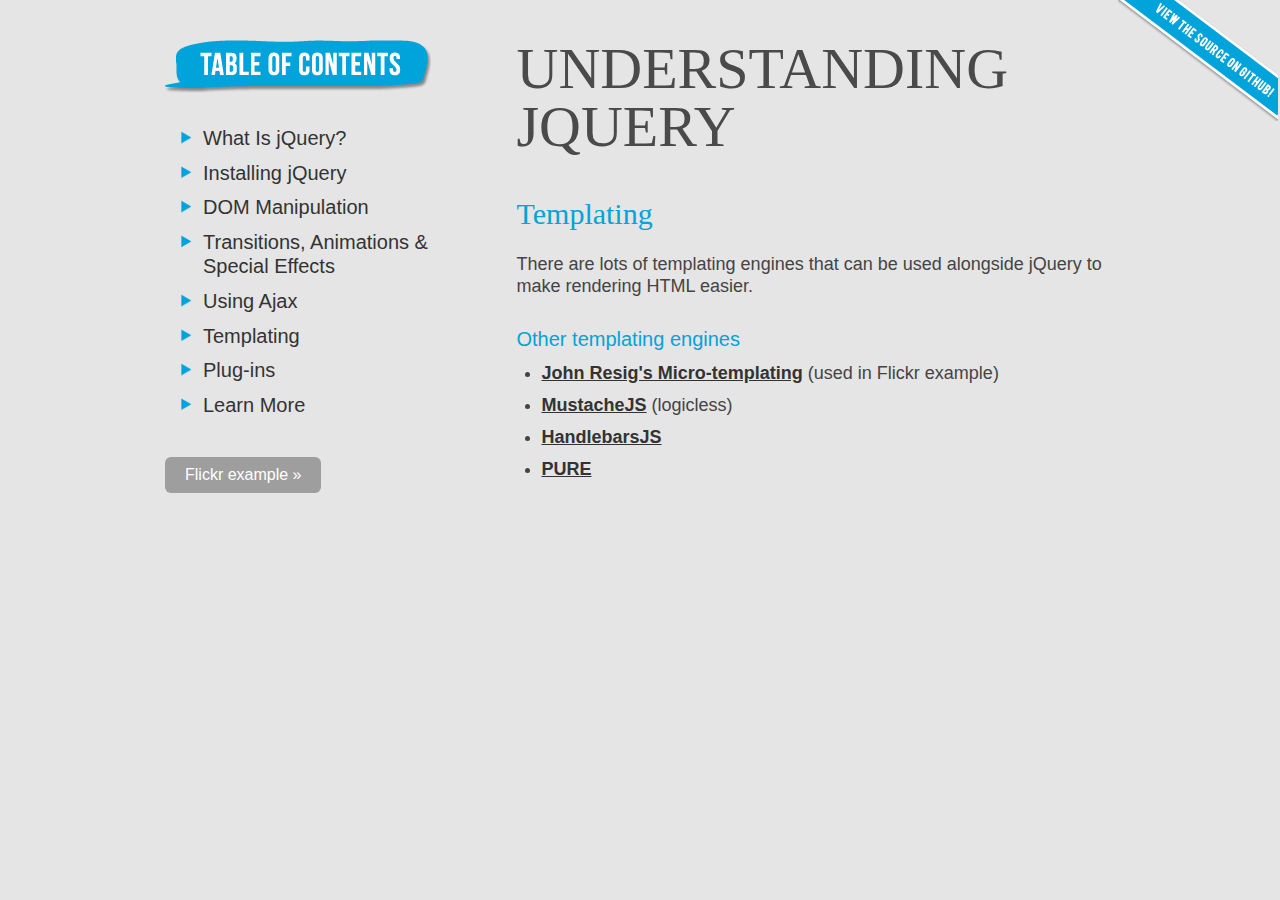
==== index.html @ 03838adc "Initial commit." ====
<!doctype html>
<html lang="en">
  	<head>
		<meta charset="utf-8">
		<title>Understanding jQuery</title>

		<link rel="stylesheet" href="css/screen.css">
		<meta name="description" content="Understanding jQuery"> 
		<meta name="author" content="Jen Wilhelm">
		<link rel="shortcut icon" href="images/favicon.ico">

		<script type="text/javascript" src="https://ajax.googleapis.com/ajax/libs/jquery/1.8.1/jquery.min.js"></script>
		<script type="text/javascript" src="js/global.js"></script>
  	</head>
  	<body>

	    <a href="https://github.com/jenwilhelm/understanding_jQuery" target="_blank">
	    	<div id="github"></div>
	    </a>
    
    	<div id="container">
    
			<div id="sidebar">
				<div id="toc">
					<div id="banner">table of contents</div>
					<nav>
						<ul>
							<li><a name="#l1-1">What Is jQuery?</a></li>
							<li><a name="#l1-2">Installing jQuery</a></li>
							<li><a name="#l1-3">DOM Manipulation</a></li>
							<li><a name="#l1-4">Transitions, Animations &amp; Special Effects</a></li>
							<li><a name="#l1-5">Using Ajax</a></li>
							<li><a name="#l1-6">Templating</a></li>
							<li><a name="#l1-7">Plug-ins</a></li>
							<li><a name="#l1-8">Learn More</a></li>
						</ul>
					</nav>
					<a href="flickr.html" class="btn">Flickr example &raquo;</a>
				</div>
			</div>
      
      		<div id="content">
      			<!-- TITLE -->
				<header id="lesson1" class="lessonTitle visible">
				  	<hgroup>
	        	  		<h1>Understanding jQuery</h1>
					</hgroup>
        		</header>

				<!-- HOMEPAGE //////////////////////////////////////////////////////////////////// -->
				<section id="l0-0" class="hidden">
					<h3>Disclaimers</h3>
					<p>This presentation is geared towards those not already familiar with jQuery.</p>
					<p>I'm also assuming a basic knowledge of JavaScript, HTML, and CSS.</p>
					<p>I'm not an expert in jQuery, but I do use it on a daily basis. :)</p>

					<h3>About This Presentation</h3>
					<p>This site is written entirely in jQuery, HTML5 &amp; CSS3. It is available <a href="https://github.com/jenwilhelm/understanding_jQuery" target="_blank">on github</a> if you'd like to see the source.</p>
					<p>To page through the presentation, you can use the navigation on the left or use the left/right arrow keys.</p>	

					<h3>Questions?</h3>
					<p>Please ask. I'll do my best. :)</p>
				</section>
				
				<!-- LESSON 1 //////////////////////////////////////////////////////////////////// -->
				<section id="l1-1" class="hidden">
					<h3>What Is jQuery &amp; Why Use It?</h3>
					<ul>
						<li>A JavaScript library</li>
						<li>jQuery simplifies:
							<ul>
								<li>document traversing</li>
								<li>event handling</li>
								<li>animations</li>
								<li>ajax interactions</li>
							</ul>
						</li>
						<li>Helps ensure your JavaScript works cross-browser</li>
						<li>Less code needs to be written</li>
					</ul>

					<p>Basically, it makes writing JavaScript easier and less tedious.</p>
				</section>

				<!-- LESSON 2 //////////////////////////////////////////////////////////////////// -->
				<section id="l1-2" class="hidden">
					<h3>Installing jQuery</h3>
					<p>There are two ways to get jQuery working on your site.</p>

					<h4>Using Google's hosted version</h4>
					<p>Just add this line of code inside the &lt;head> tag:</p>
					<code>
						&lt;script type="text/javascript"<br>
						src="https://ajax.googleapis.com/ajax/libs/jquery/<br>
						1.8.1/jquery.min.js"></script>
					</code>
					<p><strong>Pros:</strong> There is a very high chance that users will already have the file cached on their computer which speeds up load time and makes one less request.</p>
					<p><strong>Cons:</strong> If Google has downtime, jQuery won't work locally OR on your site (you should be using progressive enhancement anyhow so this shouldn't matter much!).</p>

					<h4>Hosting your own version</h4>
					<p>You can download the latest version of jQuery from the <a href="http://jquery.com/download/" target="_blank">jQuery website</a>.</p>
					<p>Save the file somewhere in your site's directory (/js or /javascript is common). Then just link to the file in the &lt;head> tag, like so:
					<code>
						&lt;script type="text/javascript" src="/js/jquery-1.8.1.min.js"></script>
					</code>	

					<h4>Test that jQuery is working</h4>
					<p>Open up your browsers developer console (cmd-alt-i in Chrome on Mac).</p>
					<p>Type 'typeof jQuery'. If you see the following, jQuery is installed:</p>
					<code>
						"function"
					</code>
		        </section>

		        <!-- LESSON 3 //////////////////////////////////////////////////////////////////// -->
				<section id="l1-3" class="hidden">
					<h3>DOM Manipulation</h3>
					<p>jQuery can be used to take existing DOM elements and manipulate them. But before we can do that, we need to know how to select those DOM elements.</p>

					<h4>Selectors</h4>
					<p>There are lots of possible ways to select DOM elements. Much like CSS, we can use ids &amp; classes, as well as the HTML elements themselves.</p>

					<p>jQuery returns an array of elements for each selection.</p>

					<code>
						// Select an id:<br>
						// &lt;div id="photos">&lt;/div><br>
						var photoDiv = $('#photos');<br><br>

						// Select a class:<br>
						// &lt;span class="red">&lt;/span><br>
						var redSpans = $('.red');<br><br>

						// Select an id which also has a class:<br>
						// &lt;div id="photos" class="red">&lt;/div><br>
						var photoRed = $('#photos.red');<br><br>

						// Select an id with a child class:<br>
						// &lt;div id="photos">&lt;span class="red">&lt;/span>&lt;/div><br>
						// notice the space here compared to the previous one<br>
						var photoReds = $('#photos .red');<br><br>

						// Select all images<br>
						var images = $('img');<br><br>

						// Select a form element:<br>
						// &lt;input type="text" name="phone"><br>
						var phoneNumber = $('input[name=phone]');<br><br>
					</code>

					<h4>Manipulators</h4>
					<p>Once you have these DOM elements, you can then do fun things with them.</p>
					<p>For a complete list of manipulations, check out the <a href="http://api.jquery.com/category/manipulation/" target="_blank">jQuery documentation</a>.</p>
					<p>Let's say we have the following HTML:</p>
					<code>
						&lt;div id="links"><br>
						&nbsp;&nbsp;&lt;a href="www.flickr.com">Flickr&lt;/a><br>
						&nbsp;&nbsp;&lt;a href="www.picasa.com">Picasa&lt;/a><br>
						&nbsp;&nbsp;&lt;a href="www.photobucket.com">PhotoBucket&lt;/a><br>
						&lt;/div>
					</code>
					<p>We can now do various things to the DOM elements:</p>
					<code>
						// Get a list of URLs<br>
						$('#links a').attr('href');<br><br>

						// Change the first URL and the text inside it<br>
						$($('#links a')[0]).attr('href', 'www.apple.com').text('Apple');<br><br>

						// Show &amp; hide elements<br>
						$('#links').hide();<br>
						$('#links').show();<br><br>

						// Remove content inside an element<br>
						$('#links').empty();<br><br>

						// Create and append new elements<br>
						$('#links').append('<a href="www.amazon.com">Amazon</a>');
					</code>

					<h4>Styling</h4>
					<p>We can also change the CSS styles using jQuery.</p>
					<code>
						// Add a class<br>
						$('#links').addClass('hidden');<br><br>

						// Remove a class<br>
						$('#links').removeClass('hidden');<br><br>

						// Set CSS properties<br>
						$('#links').css('background-color', '#eee');<br>
						$('#links').css({<br>
						&nbsp;&nbsp;'background-color' : '#eee',<br>
						&nbsp;&nbsp;'padding-left' : '15px'<br>
						});
					</code>
		        </section>

		        <!-- LESSON 4 //////////////////////////////////////////////////////////////////// -->
				<section id="l1-4" class="hidden">
					<h3>Transitions, Animations &amp; Special Effects</h3>
					<p>jQuery has lots of built-in functions for creating cool effects.</p>
					<code>
						// Fade an element in<br>
						$('#links').fadeIn();<br>
						$('#links').fadeIn(500);<br>
						$('#links').fadeIn(500, function() {<br>
						&nbsp;&nbsp;// Run this code after fadeOut is complete<br>
						});<br><br>

						// Fade an element out<br>
						$('#links').fadeOut();<br><br>

						// Slide elements (element must be hidden initally)<br>
						$('#links').slideDown();<br>
						$('#links').slideUp();<br><br>

						// Animate using CSS properties<br>
						$('#links').animate({<br>
						&nbsp;&nbsp;'width' : '400px',<br>
						&nbsp;&nbsp;'left' : '-50px'<br>
						}, 500, function() {...});
					</code>
		        </section>

		        <!-- LESSON 5 //////////////////////////////////////////////////////////////////// -->
				<section id="l1-5" class="hidden">
					<h3>Using Ajax</h3>
					<p>You can use jQuery to make client-side requests to server-side APIs and update the DOM accordingly.</p>
					<code>
						// Use jQuery's built-in ajax() function<br>
						$.ajax({<br>
						&nbsp;&nbsp;url : 'http://api.flickr.com/',<br>
						&nbsp;&nbsp;type : 'GET',<br>
						&nbsp;&nbsp;dataType : 'json',<br>
						&nbsp;&nbsp;timeout : 10000,<br>
						&nbsp;&nbsp;success : function(response) {...},<br>
						&nbsp;&nbsp;error : function(err) {...}<br>
						});
					</code>
					<p>Check out the <a href="http://api.jquery.com/jQuery.ajax/" target="_blank">.ajax() documentation</a> for more information.</p>
		        </section>

		        <!-- LESSON 6 //////////////////////////////////////////////////////////////////// -->
				<section id="l1-6" class="active">
					<h3>Templating</h3>
					<p>There are lots of templating engines that can be used alongside jQuery to make rendering HTML easier.</p>


					<h4>Other templating engines</h4>
					<ul>
						<li><a href="http://ejohn.org/blog/javascript-micro-templating" target="_blank">John Resig's Micro-templating</a> (used in Flickr example)</li>
						<li><a href="https://github.com/janl/mustache.js" target="_blank">MustacheJS</a> (logicless)</li>
						<li><a href="http://handlebarsjs.com" target="_blank">HandlebarsJS</a></li>
						<li><a href="http://beebole.com/pure" target="_blank">PURE</a></li>
					</ul>
		        </section>

		        <!-- LESSON 7 //////////////////////////////////////////////////////////////////// -->
				<section id="l1-7" class="hidden">
					<h3>Using Plug-ins</h3>
					<p>Plug-ins for jQuery are easy to use and write. All you're doing is extending the jQuery namespace.</p>

					<h4>Creating a plug-in</h4>
					<p>To start, simply extend the jQuery namespace with your function name:</p>
					<code>
						// Serialize a form object to a JSON object
						$.fn.serializeObject = function() {<br>
						&nbsp;&nbsp;// Your function will go here<br>
						}
					</code>

					<p>Then, write your function:</p>
					<code>
						$.fn.serializeObject = function() {<br>
						&nbsp;&nbsp;var o = {};<br>
						&nbsp;&nbsp;var a = this.serializeArray();<br>
						&nbsp;&nbsp;$.each(a, function() {<br>
						&nbsp;&nbsp;&nbsp;&nbsp;if (o[this.name] != null) {<br>
						&nbsp;&nbsp;&nbsp;&nbsp;&nbsp;&nbsp;if (!o[this.name].push) {<br>
						&nbsp;&nbsp;&nbsp;&nbsp;&nbsp;&nbsp;&nbsp;&nbsp;o[this.name] = [o[this.name]];<br>
						&nbsp;&nbsp;&nbsp;&nbsp;&nbsp;&nbsp;}<br>
						&nbsp;&nbsp;&nbsp;&nbsp;&nbsp;&nbsp;o[this.name].push(this.value || '');<br>
						&nbsp;&nbsp;&nbsp;&nbsp;} else {<br>
						&nbsp;&nbsp;&nbsp;&nbsp;&nbsp;&nbsp;o[this.name] = this.value || '';<br>
						&nbsp;&nbsp;&nbsp;&nbsp;}<br>
						&nbsp;&nbsp;});<br>
						&nbsp;&nbsp;return o;<br>
						};
					</code>

					<p>When you're done, call your function:</p>
					<code>
						var formData = $('#signupForm').serializeObject();
					</code>

					<h4>Using existing plug-ins</h4>
					<p>jQuery also has an excellent <a href="http://plugins.jquery.com/" target="_blank">archive of plug-ins</a> available to install on your site.</p>
		        </section>

		        <!-- LESSON 8 //////////////////////////////////////////////////////////////////// -->
				<section id="l1-8" class="hidden">
					<h3>Learn More</h3>
		        </section>

				
<!-- 				<pre>
					<code>
						&lt;link rel="stylesheet" href="css/screen.css"><br>
						&lt;script src="js/yay.js">&lt;/script>
					</code>
					<span></span>
				</pre> -->
				
        
      </div> <!-- end content -->
    
    </div> <!-- end container -->

  </body>
</html>
---- css/screen.css ----
/* 
Title:		Screen styles and ie/win patches
*/

/* import stylesheets and hide from ie/mac \*/
@import url("reset.css");
@import url("master.css");
/* end import/hide */
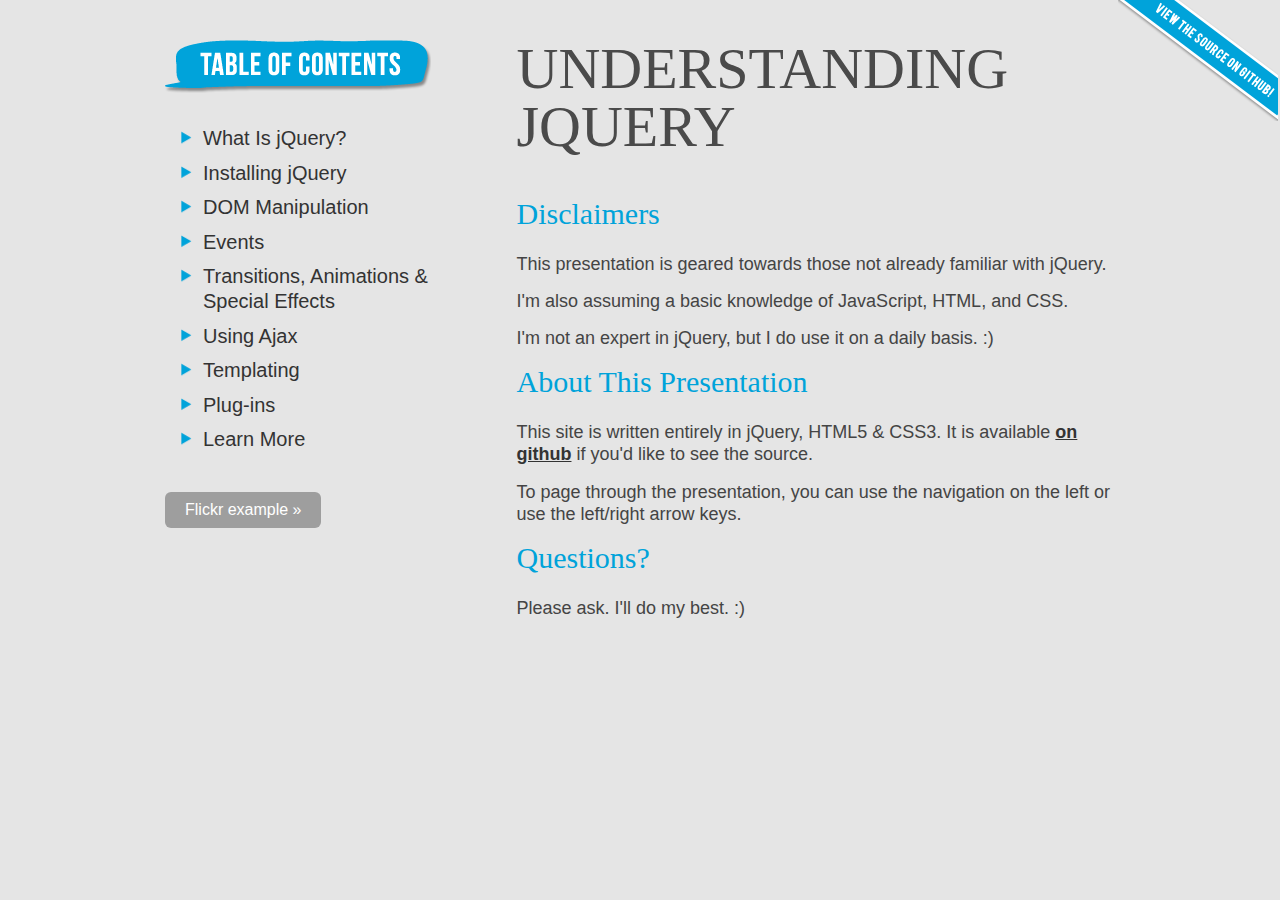
==== commit 9dbef501: "Finished slide content." ====
--- a/index.html
+++ b/index.html
@@ -28,11 +28,12 @@
 							<li><a name="#l1-1">What Is jQuery?</a></li>
 							<li><a name="#l1-2">Installing jQuery</a></li>
 							<li><a name="#l1-3">DOM Manipulation</a></li>
-							<li><a name="#l1-4">Transitions, Animations &amp; Special Effects</a></li>
-							<li><a name="#l1-5">Using Ajax</a></li>
-							<li><a name="#l1-6">Templating</a></li>
-							<li><a name="#l1-7">Plug-ins</a></li>
-							<li><a name="#l1-8">Learn More</a></li>
+							<li><a name="#l1-4">Events</a></li>
+							<li><a name="#l1-5">Transitions, Animations &amp; Special Effects</a></li>
+							<li><a name="#l1-6">Using Ajax</a></li>
+							<li><a name="#l1-7">Templating</a></li>
+							<li><a name="#l1-8">Plug-ins</a></li>
+							<li><a name="#l1-9">Learn More</a></li>
 						</ul>
 					</nav>
 					<a href="flickr.html" class="btn">Flickr example &raquo;</a>
@@ -48,7 +49,7 @@
         		</header>
 
 				<!-- HOMEPAGE //////////////////////////////////////////////////////////////////// -->
-				<section id="l0-0" class="hidden">
+				<section id="l0-0" class="active">
 					<h3>Disclaimers</h3>
 					<p>This presentation is geared towards those not already familiar with jQuery.</p>
 					<p>I'm also assuming a basic knowledge of JavaScript, HTML, and CSS.</p>
@@ -198,6 +199,40 @@
 
 		        <!-- LESSON 4 //////////////////////////////////////////////////////////////////// -->
 				<section id="l1-4" class="hidden">
+					<h3>Events</h3>
+					<p>Of course, we probably want to tie some of these manipulations to some events.</p>
+					<p>jQuery has many of the same events that exist in native JavaScript.</p>
+					<code>
+						// document has finished loading<br>
+						// (window.onload or document.onload)<br>
+						$('document').ready();<br><br>
+
+						// mouse events<br>
+						$('#links').mousedown();<br>
+						$('#links').mouseup();<br>
+						$('#links').mouseenter();<br>
+						$('#links').mouseleave();<br>
+						$('#links').mouseover();<br>
+						$('#links').mousemove();<br><br>
+
+						// keyboard events<br>
+						$('#links').keyup();<br>
+						$('#links').keydown();<br>
+						$('#links').keypress();<br>
+						$('#links').scroll();<br><br>
+
+						// Other<br>
+						$('#links').click();<br>
+						$('#links').focus();<br>
+						$('#links').submit();<br>
+						$('#links').load();
+					</code>
+					<p>Note: .load() is the same as .ready() except that it also waits for media elements to load (images, video, scripts, etc).</p>
+					<p>Checkout the <a href="http://api.jquery.com/category/events/" target="_blank">jQuery documentation</a> for a full list of events.</p>
+		        </section>
+
+		        <!-- LESSON 5 //////////////////////////////////////////////////////////////////// -->
+				<section id="l1-5" class="hidden">
 					<h3>Transitions, Animations &amp; Special Effects</h3>
 					<p>jQuery has lots of built-in functions for creating cool effects.</p>
 					<code>
@@ -221,10 +256,11 @@
 						&nbsp;&nbsp;'left' : '-50px'<br>
 						}, 500, function() {...});
 					</code>
-		        </section>
-
-		        <!-- LESSON 5 //////////////////////////////////////////////////////////////////// -->
-				<section id="l1-5" class="hidden">
+					<p>Let's take a look at the <a href="http://api.jquery.com/category/events/" target="_blank">jQuery documentation</a> to see some of these in action.</p>
+		        </section>
+
+		        <!-- LESSON 6 //////////////////////////////////////////////////////////////////// -->
+				<section id="l1-6" class="hidden">
 					<h3>Using Ajax</h3>
 					<p>You can use jQuery to make client-side requests to server-side APIs and update the DOM accordingly.</p>
 					<code>
@@ -238,15 +274,21 @@
 						&nbsp;&nbsp;error : function(err) {...}<br>
 						});
 					</code>
+					<p>Note: to attach events that are added to the DOM after page load, use .on().</p>
+					<code>
+						$('document').on('click', '#links a', function(e) {<br>
+						&nbsp;&nbsp;// Do something<br>
+						});
+					</code>
 					<p>Check out the <a href="http://api.jquery.com/jQuery.ajax/" target="_blank">.ajax() documentation</a> for more information.</p>
 		        </section>
 
-		        <!-- LESSON 6 //////////////////////////////////////////////////////////////////// -->
-				<section id="l1-6" class="active">
+		        <!-- LESSON 7 //////////////////////////////////////////////////////////////////// -->
+				<section id="l1-7" class="hidden">
 					<h3>Templating</h3>
+					<p>Templating allows you to keep your HTML separate from your JavaScript by passing JSON through the template to give you rendered HTML that you can append to the DOM.</p>
 					<p>There are lots of templating engines that can be used alongside jQuery to make rendering HTML easier.</p>
-
-
+					<p>We will see an example of templating in our Flickr example.</p>
 					<h4>Other templating engines</h4>
 					<ul>
 						<li><a href="http://ejohn.org/blog/javascript-micro-templating" target="_blank">John Resig's Micro-templating</a> (used in Flickr example)</li>
@@ -256,8 +298,8 @@
 					</ul>
 		        </section>
 
-		        <!-- LESSON 7 //////////////////////////////////////////////////////////////////// -->
-				<section id="l1-7" class="hidden">
+		        <!-- LESSON 8 //////////////////////////////////////////////////////////////////// -->
+				<section id="l1-8" class="hidden">
 					<h3>Using Plug-ins</h3>
 					<p>Plug-ins for jQuery are easy to use and write. All you're doing is extending the jQuery namespace.</p>
 
@@ -298,20 +340,26 @@
 					<p>jQuery also has an excellent <a href="http://plugins.jquery.com/" target="_blank">archive of plug-ins</a> available to install on your site.</p>
 		        </section>
 
-		        <!-- LESSON 8 //////////////////////////////////////////////////////////////////// -->
-				<section id="l1-8" class="hidden">
+		        <!-- LESSON 9 //////////////////////////////////////////////////////////////////// -->
+				<section id="l1-9" class="hidden books">
 					<h3>Learn More</h3>
-		        </section>
-
-				
-<!-- 				<pre>
-					<code>
-						&lt;link rel="stylesheet" href="css/screen.css"><br>
-						&lt;script src="js/yay.js">&lt;/script>
-					</code>
-					<span></span>
-				</pre> -->
-				
+					<p>Obviously the best place to learn about jQuery is by reading the documentation. However, here are some additional links that may be helpful:</p>
+
+					<h4>Websites</h4>
+					<ul>
+						<li><a href="http://docs.jquery.com/Main_Page" target="_blank">jQuery documentation</a></li>
+						<li><a href="http://jqueryui.com/" target="_blank">jQuery UI</a></li>
+						<li><a href="http://plugins.jquery.com/" target="_blank">jQuery Plug-in Archive</a></li>
+						<li><a href="http://www.codecademy.com/tracks/jquery" target="_blank">Codecademy jQuery tutorials</a></li>
+					</ul>
+
+					<h4>Books</h4>
+					<a href="http://www.amazon.com/jQuery-Novice-Ninja-Earle-Castledine/dp/0987153013/ref=sr_1_7?ie=UTF8&qid=1347564069&sr=8-7&keywords=jquery" target="_blank"><img src="https://encrypted-tbn3.gstatic.com/images?q=tbn:ANd9GcRPONyxQwhqivTJ2LvF7uEqBUroxx4We2LgRa89-8RsSRmzbqc5" alt="jQuery: Novice to Ninja"></a>
+
+					<a href="http://www.amazon.com/jQuery-Action-Second-Edition-Bibeault/dp/1935182323/ref=sr_1_4?ie=UTF8&qid=1347564069&sr=8-4&keywords=jquery" target="_blank"><img src="https://encrypted-tbn1.gstatic.com/images?q=tbn:ANd9GcSXTMDYluPS_aynwXd32FIv84Yw0vrah7RMKuAgndZxneDE02w0eA" alt="jQuery in Action"></a>
+
+					<a href="http://www.amazon.com/Learning-jQuery-Edition-Jonathan-Chaffer/dp/1849516545/ref=sr_1_5?ie=UTF8&qid=1347564069&sr=8-5&keywords=jquery" target="_blank"><img src="https://encrypted-tbn3.gstatic.com/images?q=tbn:ANd9GcTQ-QjAXq-wg72ATjNu4_aP5JCcrdIYibBcJNS1d5HjCS746ZHw" alt="Learning jQuery"></a>
+		        </section>
         
       </div> <!-- end content -->
     
